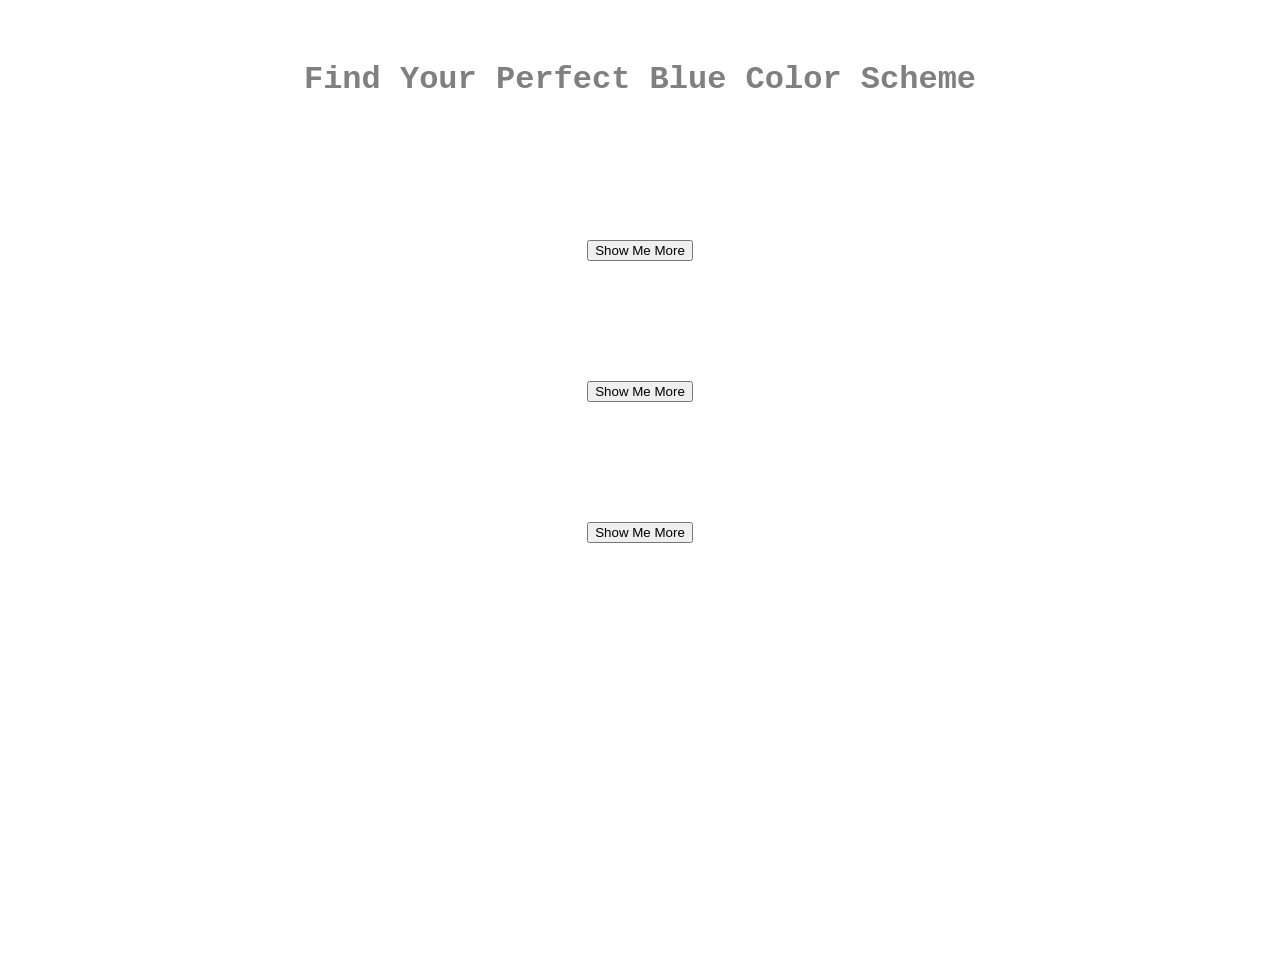
==== blue.html @ 9a5b2478 "Blue Color Lines Added, green page title changed" ====
<!DOCTYPE html>
<html lang="en">
<head>
    <meta charset="UTF-8">
    <meta http-equiv="X-UA-Compatible" content="IE=edge">
    <meta name="viewport" content="width=device-width, initial-scale=1.0">
    <title>What A Colorful World</title>
    <style>
        body {
            display: flex;
            flex-direction: column;
            align-items: center;
            justify-content: initial;
            min-height: 100vh;
            margin: 40px;
       
        }
     h1 {
         font-family:'Courier New', Courier, monospace;
         color:gray;
     }

     .palette {
         display: flex;
         gap: 10px;
         margin-top: 20px;
     }

     .colors {
        width: 100px;
        height: 100px;
        border-radius: 15px;
        transition: .05s ease;
     }

     .colors2 {
        width: 100px;
        height: 100px;
        border-radius: 15px;
        transition: .05s ease;
     }

     .colors3 {
        width: 100px;
        height: 100px;
        border-radius: 15px;
        transition: .05s ease;
     }
    
    </style>
</head>
<body>
    <h1>Find Your Perfect Blue Color Scheme</h1>
    <div class= "palette">
        <div class = "colors"></div>
        <div class = "colors"></div>
        <div class = "colors"></div>
        <div class = "colors"></div>
        <div class = "colors"></div>
    </div>
    <button onclick="refreshColors()">Show Me More</button>

    <div class= "palette">
        <div class = "colors2"></div>
        <div class = "colors2"></div>
        <div class = "colors2"></div>
        <div class = "colors2"></div>
        <div class = "colors2"></div>
    </div>
    <button onclick="newColors()">Show Me More</button>

    <div class= "palette">
        <div class = "colors3"></div>
        <div class = "colors3"></div>
        <div class = "colors3"></div>
        <div class = "colors3"></div>
        <div class = "colors3"></div>
    </div>
    <button onclick="nextColors()">Show Me More</button>
    <script src="bluescript.js"></script>
</body>
</html>
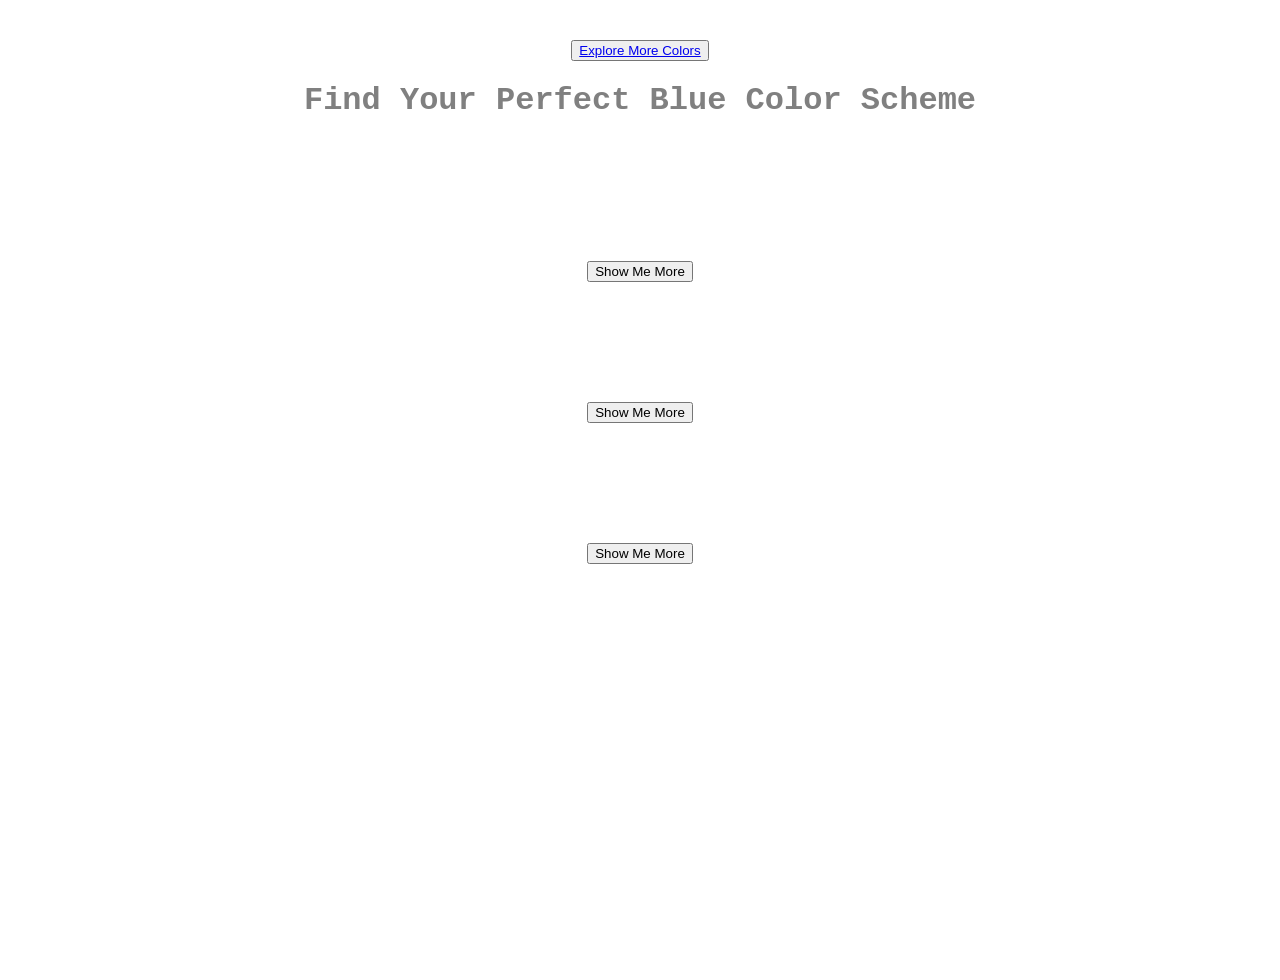
==== commit f3eb8c30: "Home return buttons added" ====
--- a/blue.html
+++ b/blue.html
@@ -46,10 +46,13 @@
         border-radius: 15px;
         transition: .05s ease;
      }
-    
+     .home {
+        width: 10px;
+     }
     </style>
 </head>
 <body>
+    <button class="Home"><a href=index.html>Explore More Colors</a></button>
     <h1>Find Your Perfect Blue Color Scheme</h1>
     <div class= "palette">
         <div class = "colors"></div>
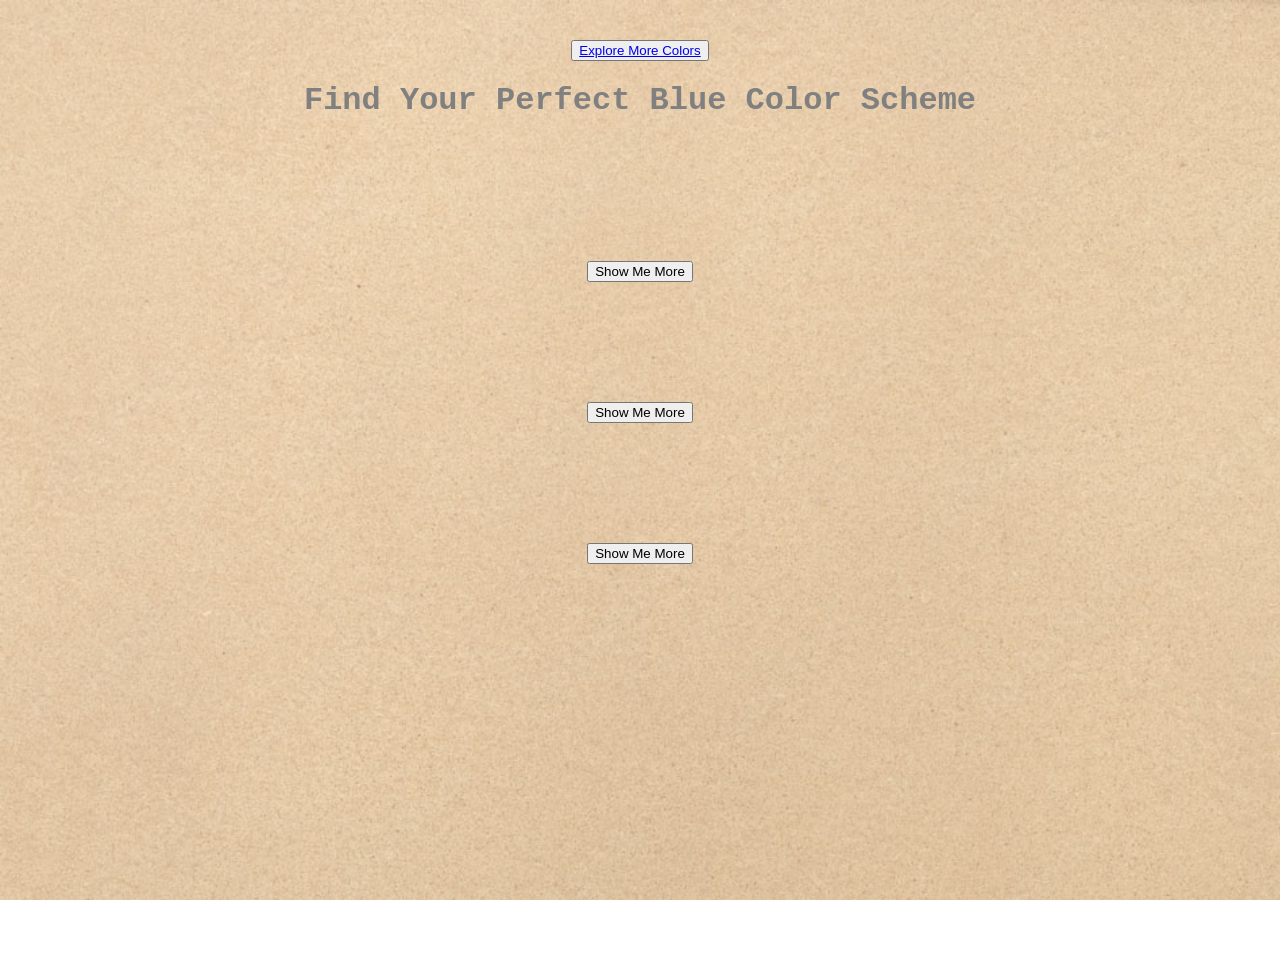
==== commit e0012f46: "Page background added" ====
--- a/blue.html
+++ b/blue.html
@@ -13,6 +13,10 @@
             justify-content: initial;
             min-height: 100vh;
             margin: 40px;
+            background-image: url(images/background.jpeg);
+            background-size: cover;
+            background-repeat: no-repeat;
+            background-attachment: fixed;
        
         }
      h1 {
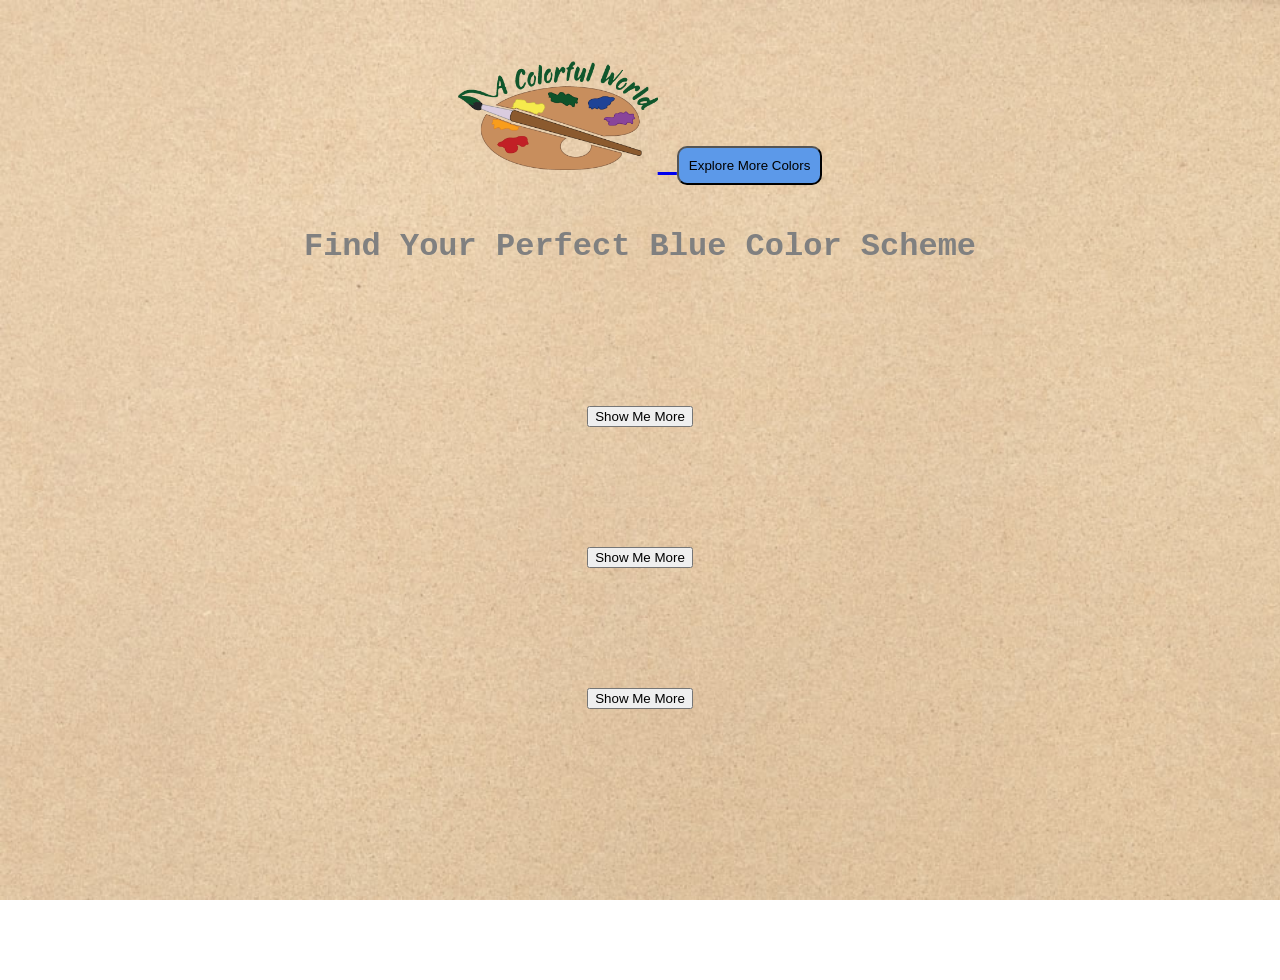
==== commit 0d92e482: "Styling added for home page return links" ====
--- a/blue.html
+++ b/blue.html
@@ -53,10 +53,26 @@
      .home {
         width: 10px;
      }
+     .button1{
+         font-family: Arial, Helvetica, sans-serif;
+         background-color: #5c99e9;
+         color: white;
+         padding: 10px;
+         border-radius: 10px;
+
+     }
+
+     .logo {
+        width: 200px;
+     }
+
     </style>
 </head>
 <body>
-    <button class="Home"><a href=index.html>Explore More Colors</a></button>
+    <h1>
+    <a href="index.html"><img class="logo" src="logo.png">
+    <button class="Home button1"><a href=index.html style="text-decoration: none; color:black;">Explore More Colors</a></button>
+    </h1>
     <h1>Find Your Perfect Blue Color Scheme</h1>
     <div class= "palette">
         <div class = "colors"></div>
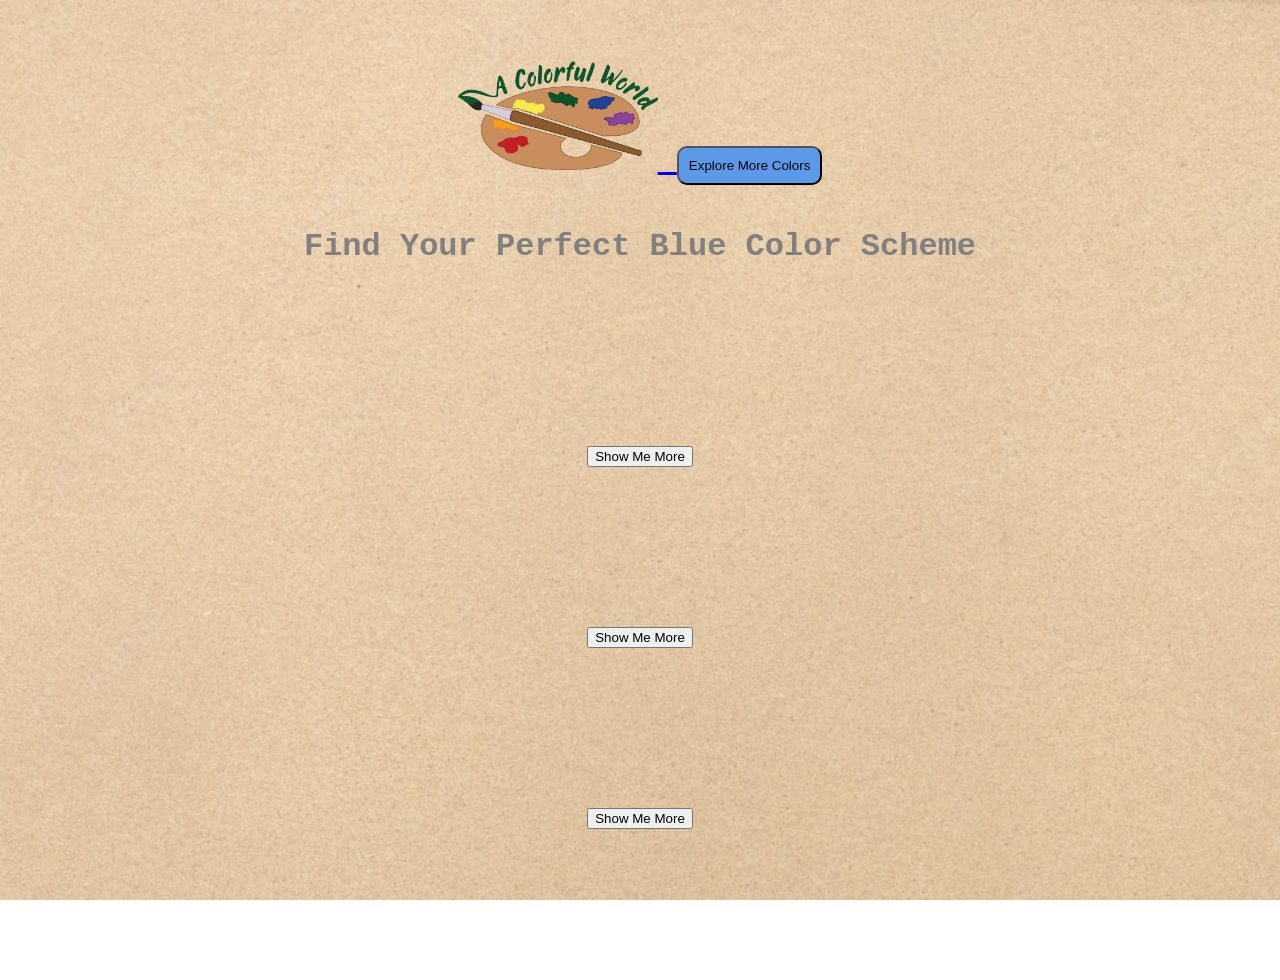
==== commit 5da4c055: "Palette margins adjusted" ====
--- a/blue.html
+++ b/blue.html
@@ -28,6 +28,7 @@
          display: flex;
          gap: 10px;
          margin-top: 20px;
+         margin-bottom: 40px;
      }
 
      .colors {
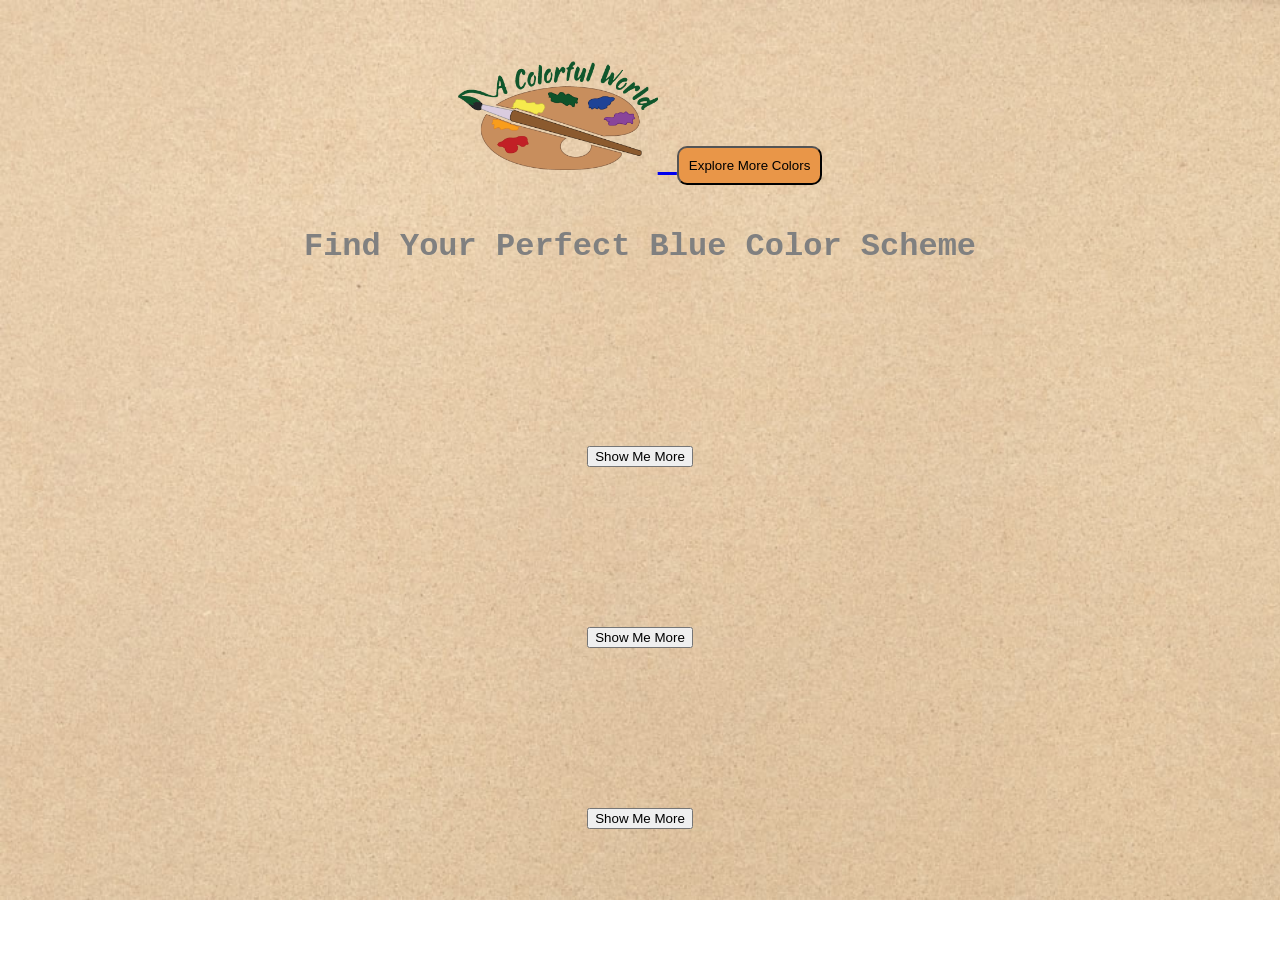
==== commit 12226add: "CSS converted to external file" ====
--- a/blue.html
+++ b/blue.html
@@ -5,69 +5,7 @@
     <meta http-equiv="X-UA-Compatible" content="IE=edge">
     <meta name="viewport" content="width=device-width, initial-scale=1.0">
     <title>What A Colorful World</title>
-    <style>
-        body {
-            display: flex;
-            flex-direction: column;
-            align-items: center;
-            justify-content: initial;
-            min-height: 100vh;
-            margin: 40px;
-            background-image: url(images/background.jpeg);
-            background-size: cover;
-            background-repeat: no-repeat;
-            background-attachment: fixed;
-       
-        }
-     h1 {
-         font-family:'Courier New', Courier, monospace;
-         color:gray;
-     }
-
-     .palette {
-         display: flex;
-         gap: 10px;
-         margin-top: 20px;
-         margin-bottom: 40px;
-     }
-
-     .colors {
-        width: 100px;
-        height: 100px;
-        border-radius: 15px;
-        transition: .05s ease;
-     }
-
-     .colors2 {
-        width: 100px;
-        height: 100px;
-        border-radius: 15px;
-        transition: .05s ease;
-     }
-
-     .colors3 {
-        width: 100px;
-        height: 100px;
-        border-radius: 15px;
-        transition: .05s ease;
-     }
-     .home {
-        width: 10px;
-     }
-     .button1{
-         font-family: Arial, Helvetica, sans-serif;
-         background-color: #5c99e9;
-         color: white;
-         padding: 10px;
-         border-radius: 10px;
-
-     }
-
-     .logo {
-        width: 200px;
-     }
-
-    </style>
+    <link rel="stylesheet" href="styles.css">
 </head>
 <body>
     <h1>
--- a/styles.css
+++ b/styles.css
@@ -0,0 +1,62 @@
+body {
+    display: flex;
+    flex-direction: column;
+    align-items: center;
+    justify-content: initial;
+    min-height: 100vh;
+    margin: 40px;
+    background-image: url(images/background.jpeg);
+    background-size: cover;
+    background-repeat: no-repeat;
+    background-attachment: fixed;
+
+}
+h1 {
+ font-family:'Courier New', Courier, monospace;
+ color:gray;
+}
+
+.palette {
+ display: flex;
+ gap: 10px;
+ margin-top: 20px;
+ margin-bottom: 40px;
+}
+
+.colors {
+width: 100px;
+height: 100px;
+border-radius: 15px;
+transition: .05s ease;
+}
+
+.colors2 {
+width: 100px;
+height: 100px;
+border-radius: 15px;
+transition: .05s ease;
+}
+
+.colors3 {
+width: 100px;
+height: 100px;
+border-radius: 15px;
+transition: .05s ease;
+}
+
+.home {
+width: 10px;
+}
+
+.button1{
+ font-family: Arial, Helvetica, sans-serif;
+ background-color: #e99648;
+ color: white;
+ padding: 10px;
+ border-radius: 10px;
+
+}
+
+.logo {
+width: 200px;
+}
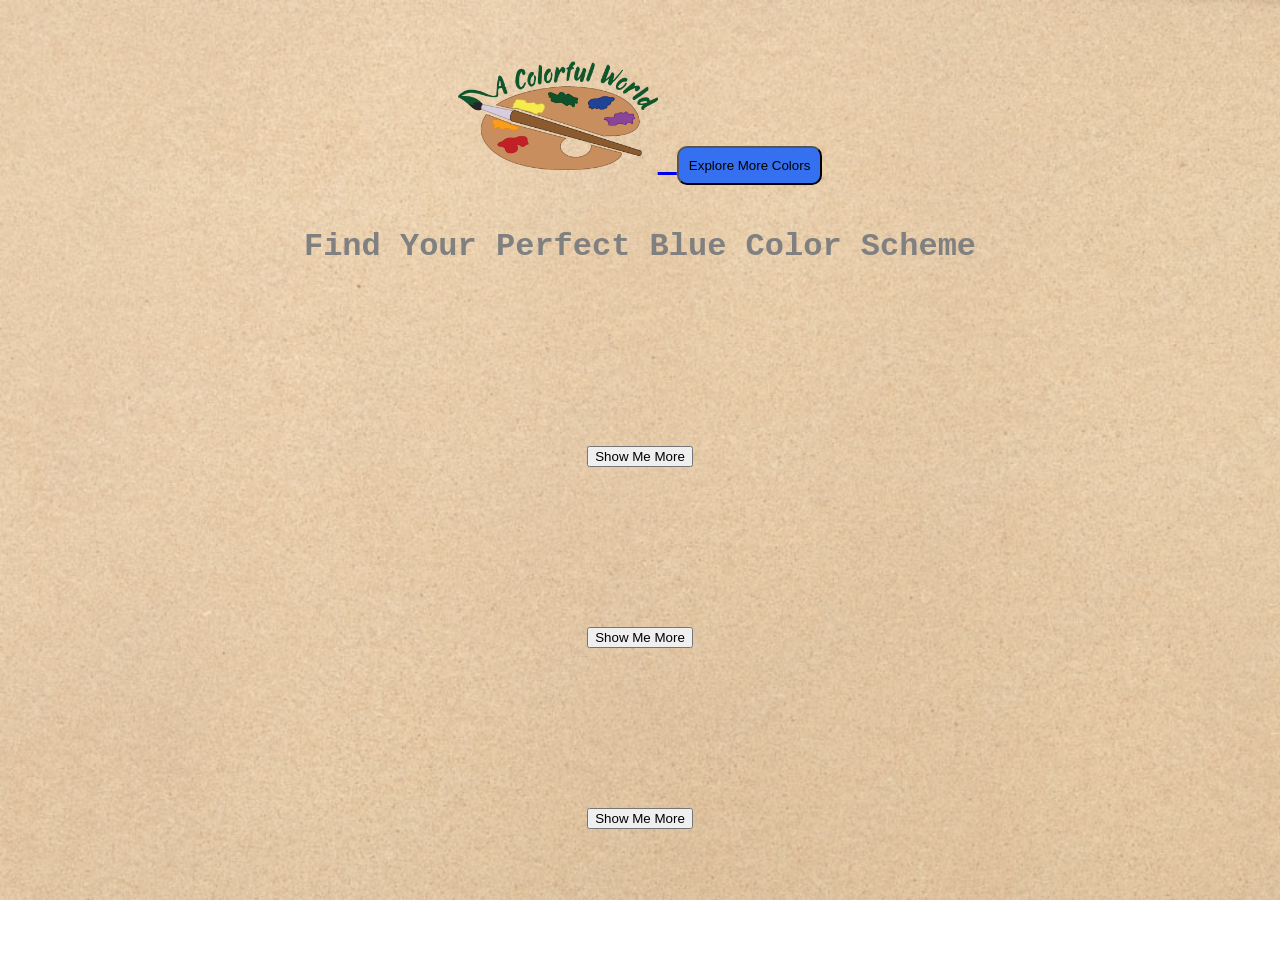
==== commit b0fc5ccc: "return buttons customized to each page" ====
--- a/blue.html
+++ b/blue.html
@@ -10,7 +10,7 @@
 <body>
     <h1>
     <a href="index.html"><img class="logo" src="logo.png">
-    <button class="Home button1"><a href=index.html style="text-decoration: none; color:black;">Explore More Colors</a></button>
+    <button class="Home button5"><a href=index.html style="text-decoration: none; color:black;">Explore More Colors</a></button>
     </h1>
     <h1>Find Your Perfect Blue Color Scheme</h1>
     <div class= "palette">
--- a/styles.css
+++ b/styles.css
@@ -50,7 +50,52 @@
 
 .button1{
  font-family: Arial, Helvetica, sans-serif;
+ background-color: #d43939;
+ color: white;
+ padding: 10px;
+ border-radius: 10px;
+
+}
+
+.button2{
+ font-family: Arial, Helvetica, sans-serif;
  background-color: #e99648;
+ color: white;
+ padding: 10px;
+ border-radius: 10px;
+
+}
+
+.button3{
+ font-family: Arial, Helvetica, sans-serif;
+ background-color: #ecd54e;
+ color: white;
+ padding: 10px;
+ border-radius: 10px;
+
+}
+
+.button4{
+ font-family: Arial, Helvetica, sans-serif;
+ background-color: #599730;
+ color: white;
+ padding: 10px;
+ border-radius: 10px;
+
+}
+
+.button5{
+ font-family: Arial, Helvetica, sans-serif;
+ background-color: #3470f0;
+ color: white;
+ padding: 10px;
+ border-radius: 10px;
+
+}
+
+.button6{
+ font-family: Arial, Helvetica, sans-serif;
+ background-color: #783dd8;
  color: white;
  padding: 10px;
  border-radius: 10px;
